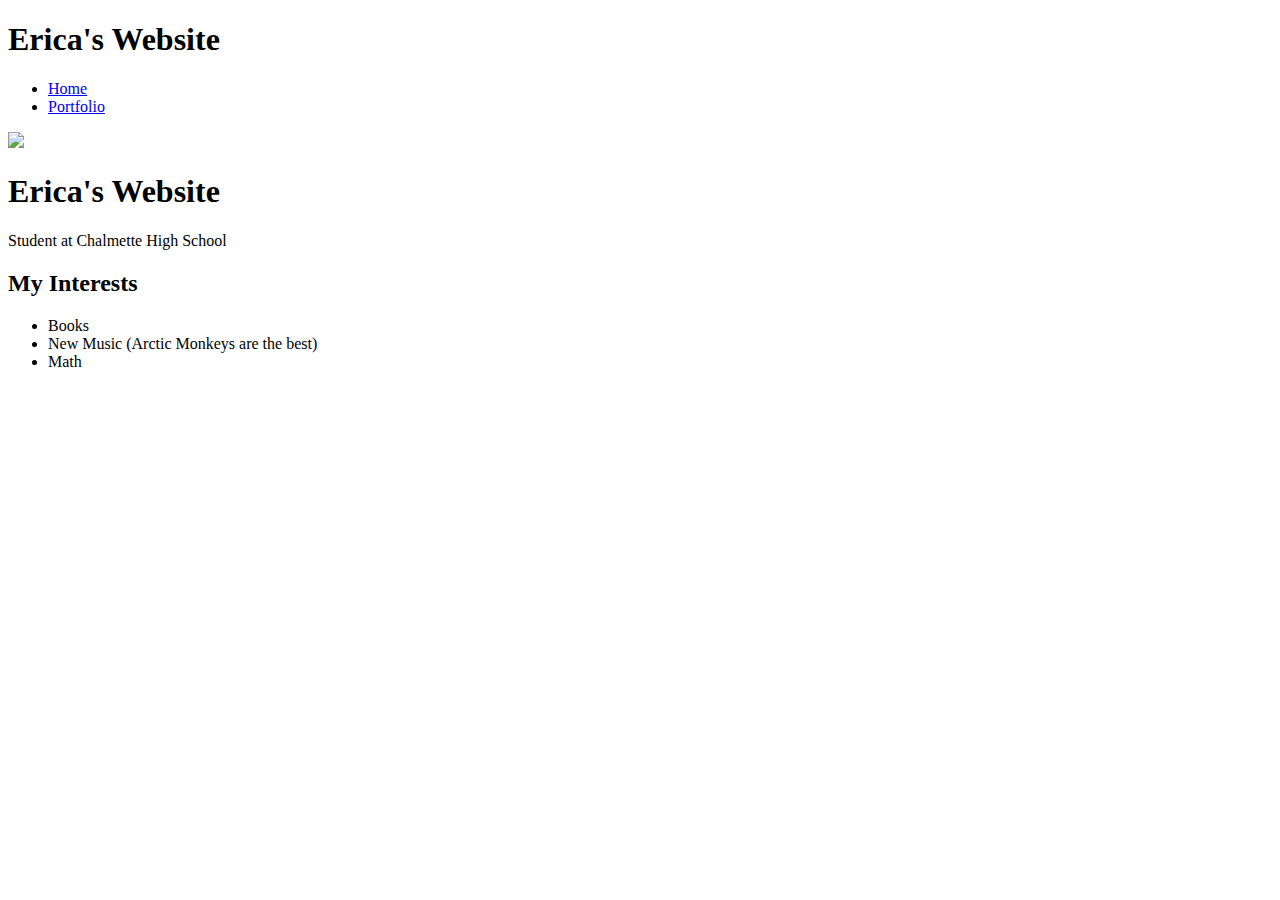
==== index.html @ 5279c913 "add index.html and css files" ====
<!DOCTYPE HTML>
<html>

<head>
    <title>Erica's Website</title>
</head>



<body>
    <!--All content goes here-->
    <div>
        <nav>
            <h1>Erica's Website</h1>
            <ul>
                <li>
                    <a href="index.html">Home</a>
                </li>
                <li>
                    <a href="portfolio.html">Portfolio</a>
                </li>
            </ul>
        </nav>

        <main>
            <!--Sidebar section-->
            <div>
                <img src="https://m.media-amazon.com/images/I/61TQdrtu1nL._AC_UF894,1000_QL80_.jpg">
            </div>

            <!--Content section-->
            <div>

                <h1>Erica's Website</h1>
                <p>Student at Chalmette High School</p>

                <!--Interests section-->
                <div>
                    <h2>My Interests</h2>
                    <ul>
                        <li>Books</li>
                        <li>New Music (Arctic Monkeys are the best)</li>
                        <li>Math</li>
                    </ul>
                </div>

            </div>
        </main>
    </div>
</body>

</html>
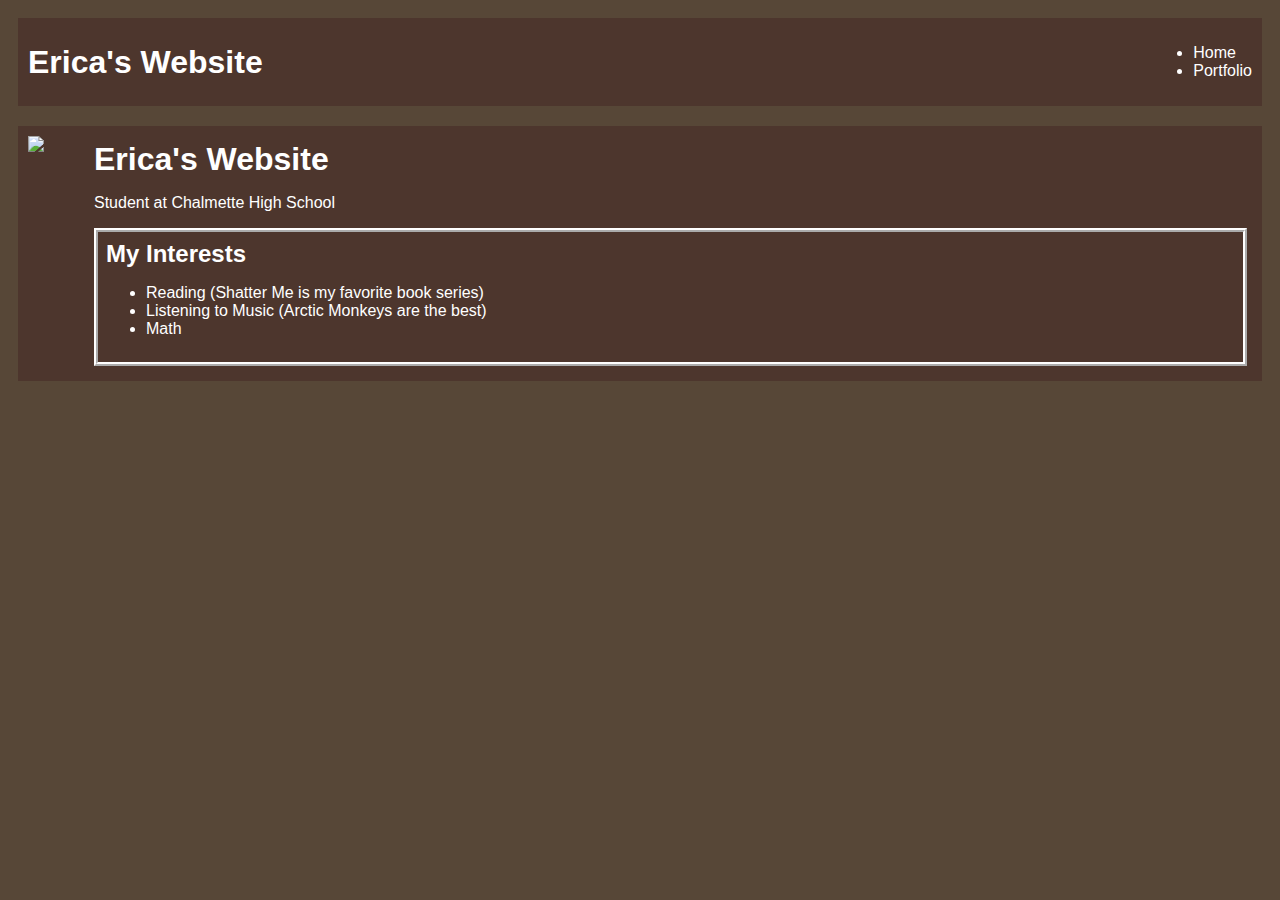
==== commit d9d10934: "add index.html and css files" ====
--- a/index.html
+++ b/index.html
@@ -3,20 +3,23 @@
 
 <head>
     <title>Erica's Website</title>
+    <link rel="stylesheet" href="style.css">
 </head>
 
 
 
 <body>
     <!--All content goes here-->
-    <div>
+    <div id="all-contents">
+    
+    </div>
         <nav>
             <h1>Erica's Website</h1>
-            <ul>
-                <li>
+            <ul id="nav-ul">
+                <li id="nav-li">
                     <a href="index.html">Home</a>
                 </li>
-                <li>
+                <li id="nav-li">
                     <a href="portfolio.html">Portfolio</a>
                 </li>
             </ul>
@@ -24,22 +27,22 @@
 
         <main>
             <!--Sidebar section-->
-            <div>
-                <img src="https://m.media-amazon.com/images/I/61TQdrtu1nL._AC_UF894,1000_QL80_.jpg">
+            <div class=sidebar>
+                <img class= "sidebar-img" src="https://encrypted-tbn0.gstatic.com/images?q=tbn:ANd9GcQIjXJKQjPerPUEtBZYU7cTAecZxcAxYiKIVQ&usqp=CAU">
             </div>
 
             <!--Content section-->
-            <div>
+            <div class="content">
 
                 <h1>Erica's Website</h1>
                 <p>Student at Chalmette High School</p>
 
                 <!--Interests section-->
-                <div>
+                <div id="interests">
                     <h2>My Interests</h2>
                     <ul>
-                        <li>Books</li>
-                        <li>New Music (Arctic Monkeys are the best)</li>
+                        <li>Reading (Shatter Me is my favorite book series)</li>
+                        <li>Listening to Music (Arctic Monkeys are the best)</li>
                         <li>Math</li>
                     </ul>
                 </div>
--- a/style.css
+++ b/style.css
@@ -0,0 +1,63 @@
+body {
+    background: rgb(87, 71, 55);
+    color: rgb(255, 255, 255);
+    padding: 10px;
+    font-family: arial;
+}
+#all-contents {
+  max-width: 800px;
+    margin: auto;
+}
+
+/* navigation menu */
+nav {
+    background: rgb(77, 54, 45);
+   margin: 0 auto;
+   margin-bottom: 20px;
+    display: flex;
+    padding: 10px;
+}
+h1 {
+    display: flex;
+    align-items: center;
+    color: rgb(255, 255, 255);
+    flex: 1;
+    margin: 0;
+}
+#nav-ul {
+    list-style-image: none;
+}
+.nav-li {
+    display: inline-block;
+    padding: 0 10px;
+}
+a {
+    text-decoration: none;
+    color: #fff;
+}
+
+/* main container area beneath menu */
+main {
+    background: rgb(77, 54, 45);
+    display: flex;
+}
+.sidebar {
+    margin-right: 25px;
+    padding: 10px;
+}
+.sidebar-img {
+    width: 200px;
+}
+.content {
+    flex: 1;
+    padding: 15px;
+}
+
+/* portfolio styles */
+#interests {
+    border: 4px rgb(255, 255, 255) ridge;
+    padding: 8px;
+}
+h2, h3 {
+    margin: 0px;
+}
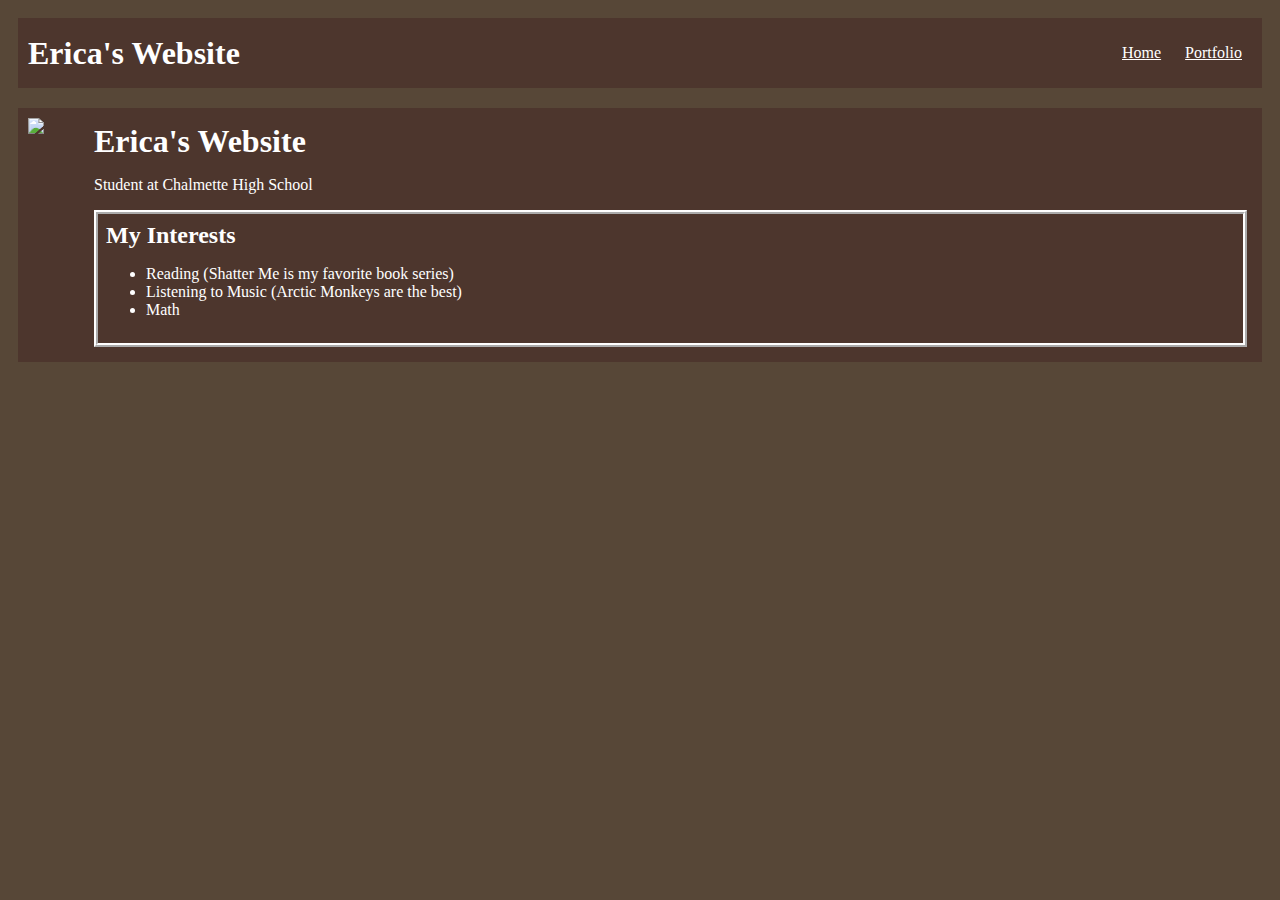
==== commit 4accc0f6: "add index.html and css files" ====
--- a/index.html
+++ b/index.html
@@ -10,45 +10,46 @@
 
 <body>
     <!--All content goes here-->
-    <div id="all-contents">
-    
+    <div class="all-contents">
+
     </div>
-        <nav>
-            <h1>Erica's Website</h1>
-            <ul id="nav-ul">
-                <li id="nav-li">
-                    <a href="index.html">Home</a>
-                </li>
-                <li id="nav-li">
-                    <a href="portfolio.html">Portfolio</a>
-                </li>
-            </ul>
-        </nav>
+    <nav>
+        <h1>Erica's Website</h1>
+        <ul id="nav-ul">
+            <li class="nav-li">
+                <a href="index.html">Home</a>
+            </li>
+            <li class="nav-li">
+                <a href="portfolio.html">Portfolio</a>
+            </li>
+        </ul>
+    </nav>
 
-        <main>
-            <!--Sidebar section-->
-            <div class=sidebar>
-                <img class= "sidebar-img" src="https://encrypted-tbn0.gstatic.com/images?q=tbn:ANd9GcQIjXJKQjPerPUEtBZYU7cTAecZxcAxYiKIVQ&usqp=CAU">
+    <main>
+        <!--Sidebar section-->
+        <div class=sidebar>
+            <img class="sidebar-img"
+                src="https://encrypted-tbn0.gstatic.com/images?q=tbn:ANd9GcQIjXJKQjPerPUEtBZYU7cTAecZxcAxYiKIVQ&usqp=CAU">
             </div>
 
-            <!--Content section-->
-            <div class="content">
+        <!--Content section-->
+        <div class="content">
 
-                <h1>Erica's Website</h1>
-                <p>Student at Chalmette High School</p>
+            <h1>Erica's Website</h1>
+            <p>Student at Chalmette High School</p>
 
-                <!--Interests section-->
-                <div id="interests">
-                    <h2>My Interests</h2>
-                    <ul>
-                        <li>Reading (Shatter Me is my favorite book series)</li>
-                        <li>Listening to Music (Arctic Monkeys are the best)</li>
-                        <li>Math</li>
-                    </ul>
-                </div>
+            <!--Interests section-->
+            <div id="interests">
+                <h2>My Interests</h2>
+                <ul>
+                    <li>Reading (Shatter Me is my favorite book series)</li>
+                    <li>Listening to Music (Arctic Monkeys are the best)</li>
+                    <li>Math</li>
+                </ul>
+            </div>
 
-            </div>
-        </main>
+        </div>
+    </main>
     </div>
 </body>
 
--- a/style.css
+++ b/style.css
@@ -2,7 +2,7 @@
     background: rgb(87, 71, 55);
     color: rgb(255, 255, 255);
     padding: 10px;
-    font-family: arial;
+    font-family: crusive;
 }
 #all-contents {
   max-width: 800px;
@@ -25,14 +25,14 @@
     margin: 0;
 }
 #nav-ul {
-    list-style-image: none;
+    list-style-image: 5px;
 }
 .nav-li {
     display: inline-block;
     padding: 0 10px;
 }
 a {
-    text-decoration: none;
+    text-decoration: crusive;
     color: #fff;
 }
 
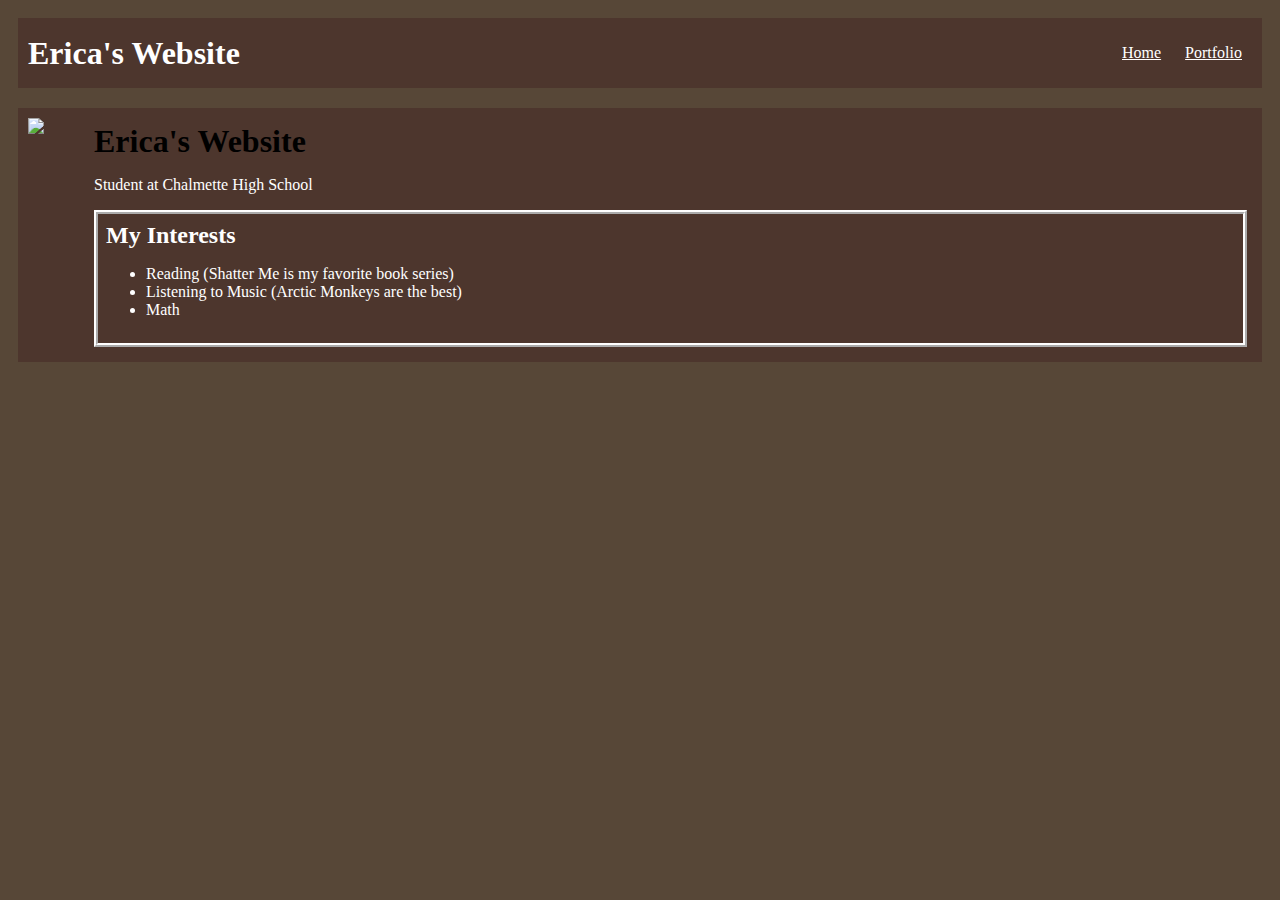
==== commit d572b08f: "add portfolio.html file" ====
--- a/index.html
+++ b/index.html
@@ -30,7 +30,7 @@
         <div class=sidebar>
             <img class="sidebar-img"
                 src="https://encrypted-tbn0.gstatic.com/images?q=tbn:ANd9GcQIjXJKQjPerPUEtBZYU7cTAecZxcAxYiKIVQ&usqp=CAU">
-            </div>
+        </div>
 
         <!--Content section-->
         <div class="content">
--- a/style.css
+++ b/style.css
@@ -4,19 +4,21 @@
     padding: 10px;
     font-family: crusive;
 }
+
 #all-contents {
-  max-width: 800px;
+    max-width: 800px;
     margin: auto;
 }
 
 /* navigation menu */
 nav {
     background: rgb(77, 54, 45);
-   margin: 0 auto;
-   margin-bottom: 20px;
+    margin: 0 auto;
+    margin-bottom: 20px;
     display: flex;
     padding: 10px;
 }
+
 h1 {
     display: flex;
     align-items: center;
@@ -24,13 +26,16 @@
     flex: 1;
     margin: 0;
 }
+
 #nav-ul {
     list-style-image: 5px;
 }
+
 .nav-li {
     display: inline-block;
     padding: 0 10px;
 }
+
 a {
     text-decoration: crusive;
     color: #fff;
@@ -41,13 +46,16 @@
     background: rgb(77, 54, 45);
     display: flex;
 }
+
 .sidebar {
     margin-right: 25px;
     padding: 10px;
 }
+
 .sidebar-img {
     width: 200px;
 }
+
 .content {
     flex: 1;
     padding: 15px;
@@ -58,6 +66,34 @@
     border: 4px rgb(255, 255, 255) ridge;
     padding: 8px;
 }
-h2, h3 {
+
+h2,
+h3 {
     margin: 0px;
 }
+
+/* portfolio styles */
+.content h1 {
+    color: black;
+}
+
+#portfolio {
+    list-style-type: none;
+    padding-left: 0;
+}
+
+#portfolio li {
+    background: #472e24;
+    padding: 10px;
+    border-radius: 10px;
+    margin-bottom: 10px;
+}
+
+#portfolio li:hover {
+    background: tan;
+}
+
+#portfolio a {
+    text-decoration: none;
+    color: #ffffff;
+}